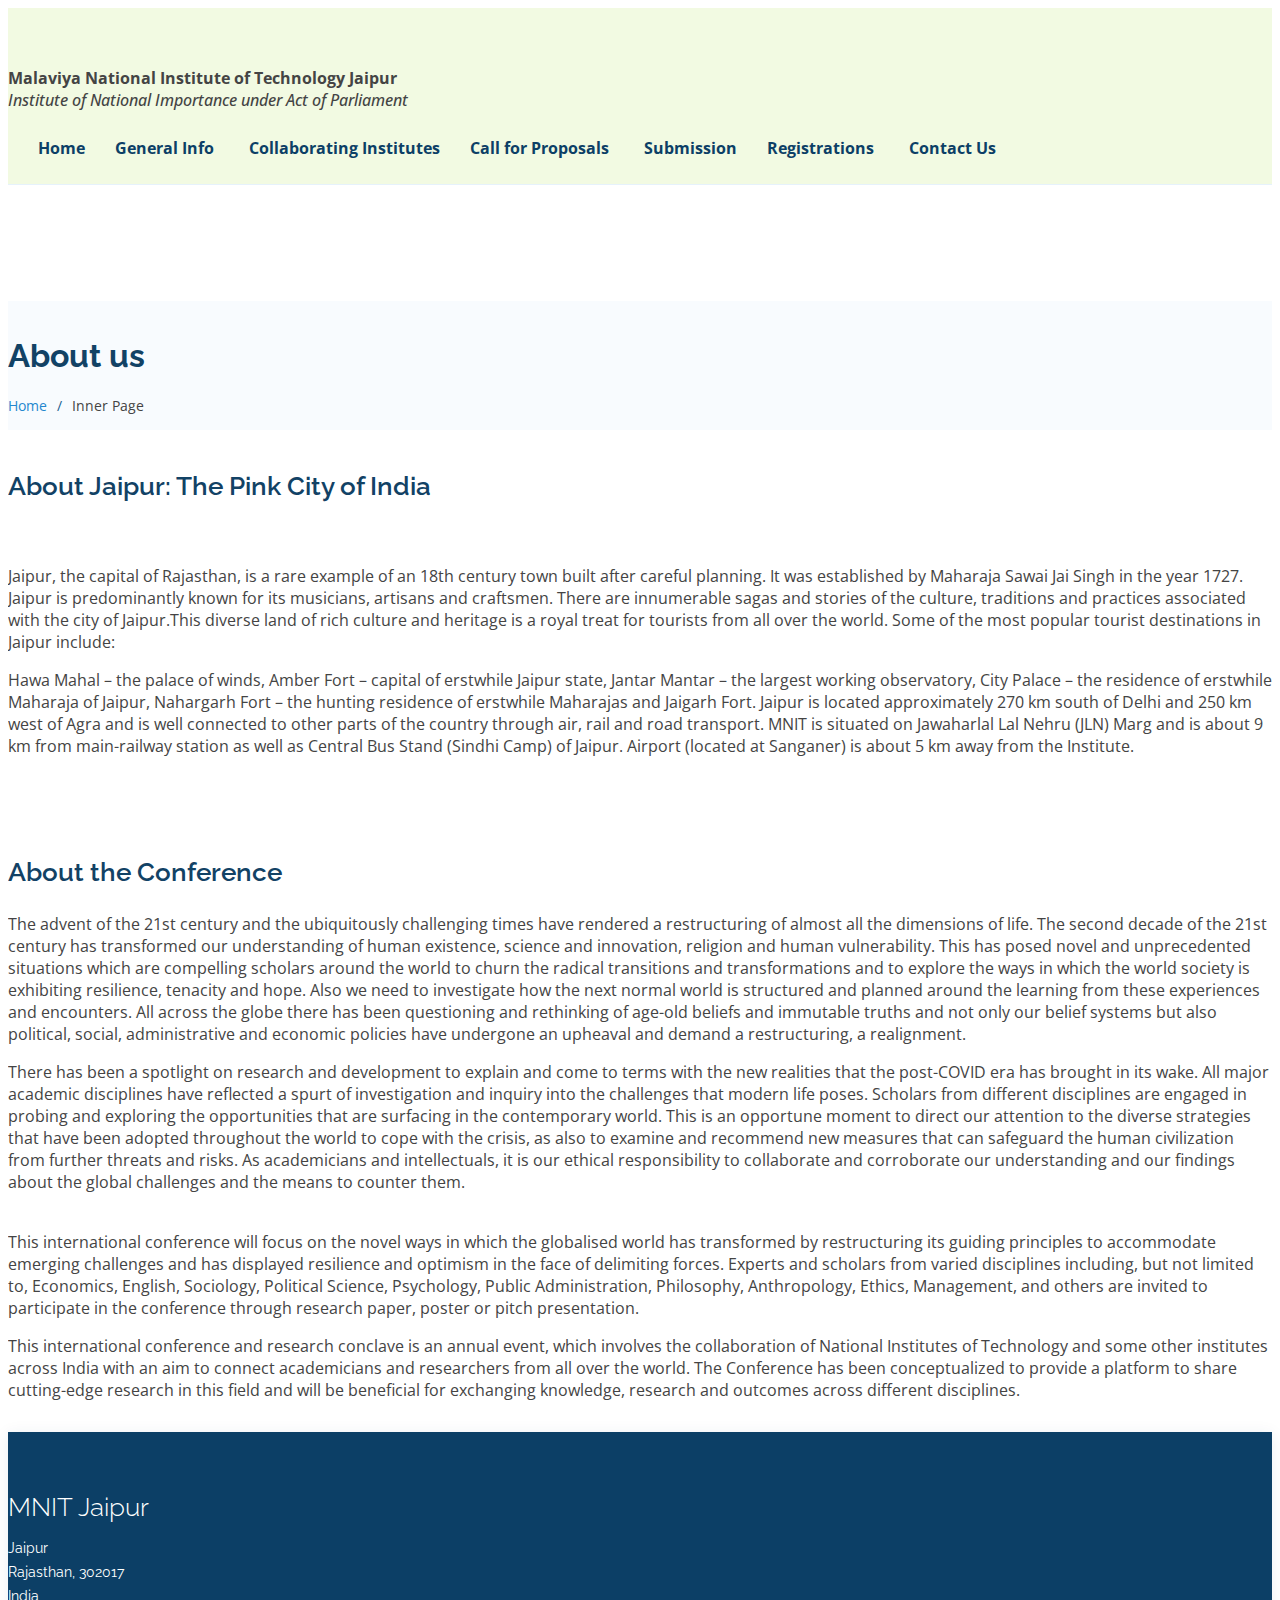
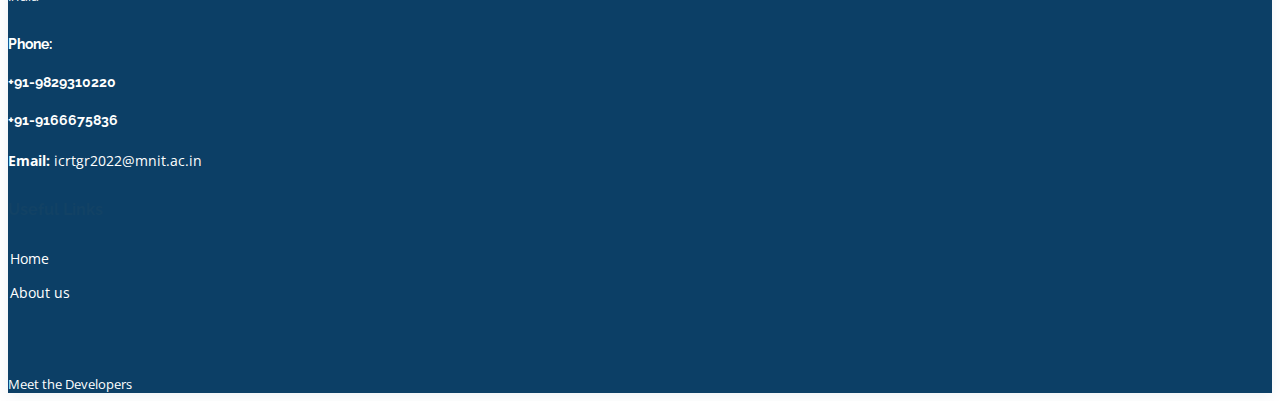
==== about.html @ 7d573406 "Update about.html" ====
<!DOCTYPE html>
<html lang="en">

<head>
  <meta charset="utf-8">
  <meta content="width=device-width, initial-scale=1.0" name="viewport">

  <title>Icrtgr - About Us</title>
  <meta content="" name="description">
  <meta content="" name="keywords">

  <!-- Favicons -->
  <link href="assets/img/favicon.png" rel="icon">
  <link href="assets/img/apple-touch-icon.png" rel="apple-touch-icon">

  <!-- Google Fonts -->
  <link
    href="https://fonts.googleapis.com/css?family=Open+Sans:300,300i,400,400i,600,600i,700,700i|Raleway:300,300i,400,400i,500,500i,600,600i,700,700i|Poppins:300,300i,400,400i,500,500i,600,600i,700,700i"
    rel="stylesheet">

  <!-- Vendor CSS Files -->
  <link href="assets/vendor/aos/aos.css" rel="stylesheet">
  <link href="assets/vendor/bootstrap/css/bootstrap.min.css" rel="stylesheet">
  <link href="assets/vendor/bootstrap-icons/bootstrap-icons.css" rel="stylesheet">
  <link href="assets/vendor/boxicons/css/boxicons.min.css" rel="stylesheet">
  <link href="assets/vendor/glightbox/css/glightbox.min.css" rel="stylesheet">
  <link href="assets/vendor/remixicon/remixicon.css" rel="stylesheet">
  <link href="assets/vendor/swiper/swiper-bundle.min.css" rel="stylesheet">

  <!-- Template Main CSS File -->
  <link href="assets/css/style.css" rel="stylesheet">

  <!-- =======================================================
  * Template Name: OnePage - v4.1.0
  * Template URL: https://bootstrapmade.com/onepage-multipurpose-bootstrap-template/
  * Author: BootstrapMade.com
  * License: https://bootstrapmade.com/license/
  ======================================================== -->
</head>

<body>

  <!-- ======= Header ======= -->
  <header id="header" id="mainNavbar" class="fixed-top">
    <div class="container-fluid d-flex align-items-center justify-content-between">

      <div class="d-flex flex-row justify-content-evenly align-items-center mnit-nav">
        <a href="index.html" class="logo p1"><img src="assets/img/mnit_logo.png" alt="" class="img-fluid" height="90px">
        </a>
        <p class="lead p-0 mx-3 my-auto "><b>Malaviya National Institute of Technology Jaipur</b>
          <br>
          <span class="d-none d-md-block "><i> Institute of National Importance under Act of Parliament</i> </span>
        </p>
      </div>


      <nav id="navbar" class="navbar">
        <ul>
          <li><a class="nav-link scrollto" href="index.html"><b>Home</b></a></li>

          <li class="dropdown"><a href="#"><span><b>General Info</b></span> <i class="bi bi-chevron-down"></i></a>
            <ul>
              <li><a class="nav-link scrollto" href="#about-conf">About ICRTGR 2022</a></li>
              <li><a class="nav-link scrollto" href="index.html#about-video">About the Institution</a></li>
              <li><a class="nav-link scrollto" href="index.html#important_dates">Important Dates</a></li>
              <li><a class="nav-link scrollto" href="index.html#public-opp">Publication Opportunity</a></li>
              <!-- <li><a class="nav-link scrollto" href="#">Publication Opportunity</a></li> -->
              <li><a class="nav-link scrollto" href="index.html#team">Organizing Committee</a></li>
              <!-- <li><a class="nav-link scrollto" href="#team">Scientific Committees</a></li> -->
              <!-- <li><a class="nav-link scrollto" href="#">Code of Conduct</a></li> -->
            </ul>
          </li>

          <li><a class="nav-link scrollto" href="index.html#collaborating"><b>Collaborating Institutes</b></a></li>
          <li class="dropdown"><a href="#"><span><b>Call for Proposals</b></span> <i class="bi bi-chevron-down"></i></a>
            <ul>
              <!-- <li><a class="nav-link scrollto" href="#about">Conference Themes</a></li> -->
              <li><a class="nav-link scrollto" href="index.html#cta">Call for Proposals</a></li>
              <li><a class="nav-link scrollto" href="index.html#abstract-sub">Abstract submission Guidelines</a></li>
              <li><a class="nav-link scrollto" download="abstract"
                  href="assets/format_for_abstract_ICRTGR_2022.docx">Abstract
                  Format</a></li>

              <!-- <li><a class="nav-link scrollto" href="#">Full Paper Format</a></li>
              <li><a class="nav-link scrollto" href="#">Poster Format</a></li>
              <li><a class="nav-link scrollto" href="#">Abstract Review Process</a></li>
              <li><a class="nav-link scrollto" href="#">Modes of presentation</a></li> -->
            </ul>
          </li>

          <li><a class="nav-link scrollto" href="https://easychair.org/conferences/?conf=icrtgr2022"
              target="_blank"><b>Submission</b></a></li>
          <!-- <li class="dropdown"><a href="#"><span><b>Program </b></span> <i class="bi bi-chevron-down"></i></a>
            <ul>
              <li><a class="nav-link scrollto" href="#services">Program Overview</a></li>
              <li><a class="nav-link scrollto" href="#schedules">Schedule & Proceedings</a></li>
            </ul>
          </li> -->

          <!-- <li><a class="nav-link scrollto" href="#"><b>Submission</b></a></li> -->

          <li class="dropdown"><a href="#"><span><b>Registrations </b></span> <i class="bi bi-chevron-down"></i></a>
            <ul>

              <li><a class="nav-link scrollto" href="index.html#pricing">Registration Fee</a></li>
              <li><a class="nav-link scrollto" href="index.html#payment-info">Payment Info</a></li>
              <li><a class="nav-link scrollto"
                  href="https://docs.google.com/forms/d/1k1C45vfsgEXinxnmiHN997o6n-bikfOmdHT0Z4qjjTI/edit?ts=607fd9fb&gxids=7628"
                  target="_blank">Register Now</a></li>
              <!-- <li><a class="nav-link scrollto" href="#">Online Registrations</a></li>
              <li><a class="nav-link scrollto" href="#">Payment Info</a></li>
              <li><a class="nav-link scrollto" href="#">Payment Info</a></li> -->
            </ul>
          </li>
          <li><a class="nav-link scrollto" href="index.html#contact"><b>Contact Us</b></a></li>
        </ul>
        <i class="bi bi-list mobile-nav-toggle"></i>
      </nav><!-- .navbar -->

    </div>
  </header><!-- End Header -->

  <main id="main">

    <!-- ======= Breadcrumbs ======= -->
    <br>
    <br>
    <section class="breadcrumbs">
      <div class="container">

        <div class="d-flex justify-content-between align-items-center">
          <h1 class="new_color">About us</h1>
          <ol>
            <li><a href="index.html">Home</a></li>
            <li>Inner Page</li>
          </ol>
        </div>

      </div>
    </section><!-- End Breadcrumbs -->

    <section id="about" class="about">
      <div class="container" data-aos="fade-up">



        <div class="row content">
          <div class="col-lg-6">
            <h3 class="new_color">About Jaipur: The Pink City of India</h3>
            <br>
            <p>
              Jaipur, the capital of Rajasthan, is a rare example of an 18th century town built after careful planning.
              It was established by Maharaja Sawai Jai Singh in the year 1727. Jaipur is predominantly known for its
              musicians, artisans and craftsmen. There are innumerable sagas and stories of the culture, traditions and
              practices associated with the city of Jaipur.This diverse land of rich culture and heritage is a royal
              treat for tourists from all over the world. Some
              of the most popular tourist destinations in Jaipur include:
            </p>
            <!-- <ul>
              <li><i class="ri-check-double-line"></i> Ullamco laboris nisi ut aliquip ex ea commodo consequat</li>
              <li><i class="ri-check-double-line"></i> Duis aute irure dolor in reprehenderit in voluptate velit</li>
              <li><i class="ri-check-double-line"></i> Ullamco laboris nisi ut aliquip ex ea commodo consequat</li>
            </ul> -->
          </div>
          <div class="col-lg-6 pt-4 pt-lg-0">
            <p>
              Hawa Mahal – the palace of winds, Amber Fort –
              capital of erstwhile Jaipur state, Jantar Mantar – the largest working observatory, City Palace – the
              residence of erstwhile Maharaja of Jaipur, Nahargarh Fort – the hunting residence of erstwhile Maharajas
              and Jaigarh Fort. Jaipur is located approximately 270 km south of Delhi and 250 km west of Agra and is
              well connected to other parts of the country through air, rail and road transport. MNIT is situated on
              Jawaharlal Lal Nehru (JLN) Marg and is about 9 km from main-railway station as well as Central Bus Stand
              (Sindhi Camp) of Jaipur. Airport (located at Sanganer) is about 5 km away from the Institute.


            </p>

          </div>
        </div>

      </div>
    </section><!-- End About Section -->
    <br>
    <br>

    <section id="about-conf" class="about">
      <div class="container" data-aos="fade-up">



        <div class="row content">
          <div class="col-lg-6">
            <h3 class="new_color">About the Conference</h3>
            <p>
              The advent of the 21st century and the ubiquitously challenging times have rendered a restructuring of
              almost all the dimensions of life. The second decade of the 21st century has transformed our understanding
              of human existence, science and innovation, religion and human vulnerability. This has posed novel and
              unprecedented situations which are compelling scholars around the world to churn the radical transitions
              and transformations and to explore the ways in which the world society is exhibiting resilience, tenacity
              and hope. Also we need to investigate how the next normal world is structured and planned around the
              learning from these experiences and encounters. All across the globe there has been questioning and
              rethinking of age-old beliefs and immutable truths and not only our belief systems but also political,
              social, administrative and economic policies have undergone an upheaval and demand a restructuring, a
              realignment.
            </p>
            <p>
              There has been a spotlight on research and development to explain and come to terms with the new realities
              that the post-COVID era has brought in its wake. All major academic disciplines have reflected a spurt of
              investigation and inquiry into the challenges that modern life poses. Scholars from different disciplines
              are engaged in probing and exploring the opportunities that are surfacing in the contemporary world. This
              is an opportune moment to direct our attention to the diverse strategies that have been adopted throughout
              the world to cope with the crisis, as also to examine and recommend new measures that can safeguard the
              human civilization from further threats and risks. As academicians and intellectuals, it is our ethical
              responsibility to collaborate and corroborate our understanding and our findings about the global
              challenges and the means to counter them.
            </p>
            <!-- <ul>
              <li><i class="ri-check-double-line"></i> Ullamco laboris nisi ut aliquip ex ea commodo consequat</li>
              <li><i class="ri-check-double-line"></i> Duis aute irure dolor in reprehenderit in voluptate velit</li>
              <li><i class="ri-check-double-line"></i> Ullamco laboris nisi ut aliquip ex ea commodo consequat</li>
            </ul> -->
          </div>
          <div class="col-lg-6 pt-4 pt-lg-0">
            <br>

            <p>
              This international conference will focus on the novel ways in which the globalised world has transformed
              by restructuring its guiding principles to accommodate emerging challenges and has displayed resilience
              and optimism in the face of delimiting forces. Experts and scholars from varied disciplines including, but
              not limited to, Economics, English, Sociology, Political Science, Psychology, Public Administration,
              Philosophy, Anthropology, Ethics, Management, and others are invited to participate in the conference
              through research paper, poster or pitch presentation.


            </p>
            <p>

              This international conference and research conclave is an annual event, which involves the collaboration
              of National Institutes of Technology and some other institutes across India with an aim to connect
              academicians and researchers from all over the world. The Conference has been conceptualized to provide a
              platform to share cutting-edge research in this field and will be beneficial for exchanging knowledge,
              research and outcomes across different disciplines.

            </p>
            <div class="row">

            <div class="col-lg-6 video-box align-self-baseline" data-aos="fade-right" data-aos-delay="100">
<!--             <img src="assets/img/prabha_bhawan.JPG" class="img-fluid" alt=""> -->
            <a href="https://youtu.be/AIr5WEriAc0" class="glightbox play-btn mb-4" data-vbtype="video"
              data-autoplay="true"></a>
          </div>
          </div>
        </div>

      </div>
    </section><!-- End About Section -->



  </main><!-- End #main -->


  <!-- ======= Footer ======= -->
  <footer id="footer" style="background-color: #0c3f66;">
    <!-- <footer id="footer"> -->


    <div class="footer-top" style="background-color: #0c3f66;">
      <div class="container" style="background-color: #0c3f66;">
        <div class="row">

          <div class="col-lg-3 col-md-6 footer-contact">
            <h3 style="color: white;">MNIT Jaipur</h3>
            <p style="color: white;">
              Jaipur <br>
              Rajasthan, 302017<br>
              India <br><br>
              <strong style="color: white;"> Phone:</strong>
            <p style="font-weight: bold; margin: left 10px;color:white;font-weight:bold">+91-9829310220</p>
            <p style="font-weight: bold; margin: left 10px;color:white;font-weight:bold">+91-9166675836</p>
            <br>
            <strong style="color: white;">Email: </strong><span style="color: white;">icrtgr2022@mnit.ac.in</span> <br>
            </p>
          </div>

          <div class="col-lg-2 col-md-6 footer-links">
            <h4>Useful Links</h4>
            <ul>

              <li><i class="bx bx-chevron-right"></i> <a href="#" style="color: white;">Home</a></li>
              <li><i class="bx bx-chevron-right"></i> <a href="#about" style="color: white;">About us</a></li>

              <!-- <li><i class="bx bx-chevron-right"></i> <a href="index.html">Home</a></li>
              <li><i class="bx bx-chevron-right"></i> <a href="index.html#about-video">About us</a></li> -->
              <!-- <li><i class="bx bx-chevron-right"></i> <a href="#">Services</a></li>
              <li><i class="bx bx-chevron-right"></i> <a href="#">Terms of service</a></li>
              <li><i class="bx bx-chevron-right"></i> <a href="#">Privacy policy</a></li> -->

            </ul>
          </div>

          <!--           <div class="col-lg-3 col-md-6 footer-links">
            <h4>Our Services</h4>
            <ul>
              <li><i class="bx bx-chevron-right"></i> <a href="#">Web Design</a></li>
              <li><i class="bx bx-chevron-right"></i> <a href="#">Web Development</a></li>
              <li><i class="bx bx-chevron-right"></i> <a href="#">Product Management</a></li>
              <li><i class="bx bx-chevron-right"></i> <a href="#">Marketing</a></li>
              <li><i class="bx bx-chevron-right"></i> <a href="#">Graphic Design</a></li>
            </ul>
          </div>
 -->


          <!-- </div>  -->

        </div>
      </div>
    </div>

    <div class="container d-md-flex py-4">

      <div class="me-md-auto text-center text-md-start">
        <!-- <div class="copyright">
          &copy; Copyright <strong><span>OnePage</span></strong>. All Rights Reserved
        </div> -->
        <div class="credits">
          <!-- All the links in the footer should remain intact. -->
          <!-- You can delete the links only if you purchased the pro version. -->
          <!-- Licensing information: https://bootstrapmade.com/license/ -->
          <!-- Purchase the pro version with working PHP/AJAX contact form: https://bootstrapmade.com/onepage-multipurpose-bootstrap-template/ -->
          <a href="http://codewithshaurya.me/developers/" style="color: white;">Meet the Developers</a>
        </div>
      </div>
      <!-- <div class="social-links text-center text-md-right pt-3 pt-md-0">
        <a href="#" class="twitter"><i class="bx bxl-twitter"></i></a>
        <a href="#" class="facebook"><i class="bx bxl-facebook"></i></a>
        <a href="#" class="instagram"><i class="bx bxl-instagram"></i></a>
        <a href="#" class="google-plus"><i class="bx bxl-skype"></i></a>
        <a href="#" class="linkedin"><i class="bx bxl-linkedin"></i></a>
      </div> -->
    </div>
  </footer><!-- End Footer -->


  <div id="preloader"></div>
  <a href="#" class="back-to-top d-flex align-items-center justify-content-center"><i
      class="bi bi-arrow-up-short"></i></a>

  <!-- Vendor JS Files -->
  <script src="assets/vendor/aos/aos.js"></script>
  <script src="assets/vendor/bootstrap/js/bootstrap.bundle.min.js"></script>
  <script src="assets/vendor/glightbox/js/glightbox.min.js"></script>
  <script src="assets/vendor/isotope-layout/isotope.pkgd.min.js"></script>
  <script src="assets/vendor/php-email-form/validate.js"></script>
  <script src="assets/vendor/purecounter/purecounter.js"></script>
  <script src="assets/vendor/swiper/swiper-bundle.min.js"></script>

  <!-- Template Main JS File -->
  <script src="assets/js/main.js"></script>

</body>

</html>
---- assets/css/style.css ----
/**
* Template Name: OnePage - v4.1.0
* Template URL: https://bootstrapmade.com/onepage-multipurpose-bootstrap-template/
* Author: BootstrapMade.com
* License: https://bootstrapmade.com/license/
*/

/*--------------------------------------------------------------
# General
--------------------------------------------------------------*/
body {
  font-family: "Open Sans", sans-serif;
  color: #444444;
}

a {
  color: #2487ce;
  text-decoration: none;
}

a:hover {
  color: #469fdf;
  text-decoration: none;
}

h1,
h2,
h3,
h4,
h5,
h6 {
  font-family: "Raleway", sans-serif;
}
.blue_band {
  background-color: #0c3f66;
  color: white;
  border-radius: 0%;
}
div .bullets {
  text-align: right;
  line-height: 2.1rem;
}
/* MYBUTTON */

.mybutton {
  background: #2487ce;
}
.mybutton {
  background: #0c3f66;

  padding: 8px 20px;
  margin-left: 30px;
  border-radius: 4px;
  color: #fff;
}

.mybutton:hover {
  background: #2d90d6;
}

/* Schedule Area */
#schedule {
  background: #f3f4f3;
}

#schedule-tab {
  position: relative;
}

.schedule .schedule-tab-title {
  margin-bottom: 35px;
}

.schedule .schedule-tab-title .nav-tabs {
  background: #ffffff;
}

.schedule .schedule-tab-title .nav-tabs .nav-link {
  border-radius: 0px;
  position: relative;
  cursor: pointer;
  height: 90px;
  width: 255px;
  border-bottom: 1px solid #e5e5e5;
  transition: all 500ms ease;
  padding: 20px 20px;
}

.schedule .schedule-tab-title .nav-tabs .nav-item.show .nav-link,
.schedule .schedule-tab-title .nav-tabs .nav-link.active,
.schedule .schedule-tab-title .nav-tabs .nav-item .nav-link:hover {
  background: #2487ce;
  border: 1px solid #2487ce;
  transition: all 0.3s ease-in-out 0s;
  -moz-transition: all 0.3s ease-in-out 0s;
  -webkit-transition: all 0.3s ease-in-out 0s;
  -o-transition: all 0.3s ease-in-out 0s;
}

.schedule .schedule-tab-title .nav-tabs .nav-item.show .nav-link h4,
.schedule .schedule-tab-title .nav-tabs .nav-link.active h4,
.schedule .schedule-tab-title .nav-tabs .nav-item .nav-link:hover h4 {
  color: #fff;
}

.schedule .schedule-tab-title .nav-tabs .nav-item.show .nav-link h5,
.schedule .schedule-tab-title .nav-tabs .nav-link.active h5,
.schedule .schedule-tab-title .nav-tabs .nav-item .nav-link:hover h5 {
  color: #fff;
}

.schedule .schedule-tab-title .item-text h4 {
  font-size: 15px;
  color: #2f323c;
  line-height: 22px;
  font-weight: 400;
  text-transform: uppercase;
}

.schedule .schedule-tab-title .item-text h5 {
  font-size: 14px;
  color: #848484;
  line-height: 16px;
  font-weight: 400;
  text-transform: capitalize;
}

.schedule .schedule-tab-content .tab-content {
  box-shadow: 1px 3px 15px rgba(0, 0, 0, 0.1);
}

.schedule .schedule-tab-content .card {
  border: none;
}

.schedule .show .card-body {
  background: #f3f4f3;
}

.schedule .card-header {
  border: none;
  cursor: pointer;
  background: #fff;
  border-bottom: 1px solid #ddd;
}

.schedule .card-header .images-box {
  width: 70px;
  height: 70px;
  float: left;
  margin-right: 20px;
}

.schedule .card-header .images-box img {
  border-radius: 50%;
}

.schedule .card-header .time {
  color: #777777;
  font-size: 13px;
  margin-bottom: 5px;
}

.schedule .card-header h4 {
  font-weight: 700;
  font-size: 18px;
  color: #212121;
  margin-bottom: 8px;
}

.schedule .card-header .name {
  position: relative;
  font-size: 14px;
  color: #777777;
  font-weight: 500;
  display: inline-block;
  margin-bottom: 5px;
}

.schedule .card-body {
  padding: 15px 70px 15px 110px;
  background: #fff;
  border-bottom: 1px solid #ddd;
}

.schedule .card-body .location {
  font-size: 13px;
  color: #777777;
}

.schedule .card-body .location span {
  color: #2487ce;
  margin-right: 5px;
}

.accordion .card {
  border-radius: 0px;
  margin-bottom: -2px;
}

.accordion .header-title {
  position: relative;
}

.accordion .header-title:after {
  font-family: "LineIcons";
  content: "\e93a";
  position: absolute;
  right: 10px;
  color: #999;
  top: 50%;
  line-height: 1;
  padding: 0px 5px;
  margin-top: -7px;
}

.accordion .collapsed:after {
  content: "\e940";
}

.accordion .card-header {
  background: transparent;
  cursor: pointer;
  padding: 0;
}

.accordion .card-header i {
  color: #2487ce;
  width: 40px;
  height: 40px;
  display: inline-block;
  line-height: 40px;
  text-align: center;
  margin-right: 10px;
  border-right: 1px solid #ddd;
}

.accordion .card-body {
  padding-left: 56px;
}

/* important dates */

#datess {
  margin: 35px 5px;
}
.bara_bg {
  text-decoration: wavy;
}
#dateh {
  margin: 10px;
}
#datep {
  line-height: 2;
  text-align: center;
  /* color: #3e9bdd; */
  /* font-weight:300; */
}
/*--------------------------------------------------------------
# Back to top button
--------------------------------------------------------------*/
.back-to-top {
  position: fixed;
  visibility: hidden;
  opacity: 0;
  right: 15px;
  bottom: 15px;
  z-index: 996;
  background: #0c3f66;
  width: 40px;
  height: 40px;
  border-radius: 4px;
  transition: all 0.4s;
}

.back-to-top i {
  font-size: 28px;
  color: #fff;
  line-height: 0;
}

.back-to-top:hover {
  background: #3e9bdd;
  color: #fff;
}

.back-to-top.active {
  visibility: visible;
  opacity: 1;
}

/*--------------------------------------------------------------
# Preloader
--------------------------------------------------------------*/
#preloader {
  position: fixed;
  top: 0;
  left: 0;
  right: 0;
  bottom: 0;
  z-index: 9999;
  overflow: hidden;
  background: #fff;
}

#preloader:before {
  content: "";
  position: fixed;
  top: calc(50% - 30px);
  left: calc(50% - 30px);
  border: 6px solid #2487ce;
  border-top-color: #fff;
  border-bottom-color: #fff;
  border-radius: 50%;
  width: 60px;
  height: 60px;
  -webkit-animation: animate-preloader 1s linear infinite;
  animation: animate-preloader 1s linear infinite;
}

@-webkit-keyframes animate-preloader {
  0% {
    transform: rotate(0deg);
  }
  100% {
    transform: rotate(360deg);
  }
}

@keyframes animate-preloader {
  0% {
    transform: rotate(0deg);
  }
  100% {
    transform: rotate(360deg);
  }
}

/*--------------------------------------------------------------
# Disable aos animation delay on mobile devices
--------------------------------------------------------------*/
@media screen and (max-width: 768px) {
  [data-aos-delay] {
    transition-delay: 0 !important;
  }
}

/*--------------------------------------------------------------
# Header
--------------------------------------------------------------*/
#header {
  transition: all 0.5s;
  background: #f2fae2;
  z-index: 997;
  padding: 15px 0;
  border-bottom: 1px solid #e6f2fb;
}

#header.header-scrolled {
  border-color: #fff;
  background-color: white;
  box-shadow: 0px 2px 15px rgba(18, 66, 101, 0.08);
  border-bottom: 3px solid #0c3f66;
}

#header .logo {
  font-size: 28px;
  margin: 0;
  padding: 0;
  line-height: 1;
  font-weight: 300;
  letter-spacing: 0.5px;
  font-family: "Poppins", sans-serif;
}

#header .logo a {
  color: #16507b;
}

#header .logo img {
  max-height: 60px;
}

@media (max-width: 992px) {
  #header .logo {
    font-size: 28px;
  }
}

/*--------------------------------------------------------------
# Navigation Menu
--------------------------------------------------------------*/
/**
* Desktop Navigation 
*/
.navbar {
  padding: 0;
}

.navbar ul {
  margin: 0;
  padding: 0;
  display: flex;
  list-style: none;
  align-items: center;
}

.navbar li {
  position: relative;
}

.navbar a {
  display: flex;
  align-items: center;
  justify-content: space-between;
  padding: 10px 0 10px 30px;
  font-size: 14px;
  color: #16507b;
  white-space: nowrap;
  transition: 0.3s;
}

.navbar a i {
  font-size: 12px;
  line-height: 0;
  margin-left: 5px;
}

.navbar a:hover,
.navbar .active,
.navbar li:hover > a {
  color: #2487ce;
}

.navbar .getstarted {
  background: #0c3f66;
  padding: 8px 20px;
  margin-left: 30px;
  border-radius: 4px;
  color: #fff;
}

.navbar .getstarted:hover {
  color: #fff;
  background: #3194db;
}

.navbar .dropdown ul {
  display: block;
  position: absolute;
  left: 14px;
  top: calc(100% + 30px);
  margin: 0;
  padding: 10px 0;
  z-index: 99;
  opacity: 0;
  visibility: hidden;
  background: #fff;
  box-shadow: 0px 0px 30px rgba(127, 137, 161, 0.25);
  transition: 0.3s;
  border-radius: 4px;
}

.navbar .dropdown ul li {
  min-width: 200px;
}

.navbar .dropdown ul a {
  padding: 10px 20px;
  text-transform: none;
}

.navbar .dropdown ul a i {
  font-size: 12px;
}

.navbar .dropdown ul a:hover,
.navbar .dropdown ul .active:hover,
.navbar .dropdown ul li:hover > a {
  color: #2487ce;
}

.navbar .dropdown:hover > ul {
  opacity: 1;
  top: 100%;
  visibility: visible;
}

.navbar .dropdown .dropdown ul {
  top: 0;
  left: calc(100% - 30px);
  visibility: hidden;
}

.navbar .dropdown .dropdown:hover > ul {
  opacity: 1;
  top: 0;
  left: 100%;
  visibility: visible;
}

@media (max-width: 1366px) {
  .navbar .dropdown .dropdown ul {
    left: -90%;
  }
  .navbar .dropdown .dropdown:hover > ul {
    left: -100%;
  }
}

/**
* Mobile Navigation 
*/
.mobile-nav-toggle {
  color: #124265;
  font-size: 28px;
  cursor: pointer;
  display: none;
  line-height: 0;
  transition: 0.5s;
}

.mobile-nav-toggle.bi-x {
  color: #fff;
}

@media (max-width: 991px) {
  .mobile-nav-toggle {
    display: block;
  }
  .navbar ul {
    display: none;
  }
}

.navbar-mobile {
  position: fixed;
  overflow: hidden;
  top: 0;
  right: 0;
  left: 0;
  bottom: 0;
  background: rgba(10, 38, 58, 0.9);
  transition: 0.3s;
  z-index: 999;
}

.navbar-mobile .mobile-nav-toggle {
  position: absolute;
  top: 15px;
  right: 15px;
}

.navbar-mobile ul {
  display: block;
  position: absolute;
  top: 55px;
  right: 15px;
  bottom: 15px;
  left: 15px;
  padding: 10px 0;
  background-color: #fff;
  overflow-y: auto;
  transition: 0.3s;
}

.navbar-mobile a {
  padding: 10px 20px;
  font-size: 15px;
  color: #124265;
}

.navbar-mobile a:hover,
.navbar-mobile .active,
.navbar-mobile li:hover > a {
  color: #2487ce;
}

.navbar-mobile .getstarted {
  margin: 15px;
}

.navbar-mobile .dropdown ul {
  position: static;
  display: none;
  margin: 10px 20px;
  padding: 10px 0;
  z-index: 99;
  opacity: 1;
  visibility: visible;
  background: #fff;
  box-shadow: 0px 0px 30px rgba(127, 137, 161, 0.25);
}

.navbar-mobile .dropdown ul li {
  min-width: 200px;
}

.navbar-mobile .dropdown ul a {
  padding: 10px 20px;
}

.navbar-mobile .dropdown ul a i {
  font-size: 12px;
}

.navbar-mobile .dropdown ul a:hover,
.navbar-mobile .dropdown ul .active:hover,
.navbar-mobile .dropdown ul li:hover > a {
  color: #2487ce;
}

.navbar-mobile .dropdown > .dropdown-active {
  display: block;
}

/*--------------------------------------------------------------
# Hero Section
--------------------------------------------------------------*/
#cfa {
  width: 100%;
  height: 100vh;
  position: relative;
  background: url("../img/hero-bg.jpg") top center;
  background-size: cover;
  position: relative;
}
/* #cfa:before {
  content: "";
  background: rgba(255, 255, 255, 0);
  position: absolute;
  bottom: 0;
  top: 0;
  left: 0;
  right: 0;
} */

#hero {
  width: 100%;
  height: 100vh;
  position: relative;
  background: url("../img/hero-bg.png") top center;
  background-size: cover;
  position: relative;
}

/* #hero:before {
  content: "";
  background: rgba(255, 255, 255, 0.8);
  position: absolute;
  bottom: 0;
  top: 0;
  left: 0;
  right: 0;
} */
#hero .container .pad {
  padding-top: 1%;
}
#hero .container {
  padding-top: 1%;
}

.new_color {
  color: #124265;
}

.nit {
  display: inline;
}
/* .main_logo
{
  display: inline;

}
.main_icrtgr
{
  text-align: left;
  display: inline;
} */

#hero h1 {
  text-align: center;
  margin: 0;
  font-size: 56px;
  font-weight: 700;
  line-height: 72px;
  color: #124265;
  font-family: "Poppins", sans-serif;

  background-color: rgba(255, 255, 255, 0.671);
}

#hero h2 {
  color: #5e5e5e;
  margin: 10px 0 0 0;
  font-size: 22px;
}

#hero .btn-get-started {
  font-family: "Poppins", sans-serif;
  font-weight: 500;
  font-size: 14px;
  letter-spacing: 0.5px;
  display: inline-block;
  padding: 14px 50px;
  border-radius: 5px;
  transition: 0.5s;
  margin-top: 30px;
  color: #fff;
  background: #0c3f66;
}

#hero .btn-get-started:hover {
  background: #3194db;
}

#hero .icon-boxes {
  margin-top: 40px;
}

#hero .icon-box {
  padding: 5px 3px;
  position: relative;
  overflow: hidden;
  background: #fff;
  box-shadow: 0 0 29px 0 rgba(18, 66, 101, 0.08);
  transition: all 0.3s ease-in-out;
  border-radius: 56px;
  z-index: 1;
}

#hero .icon-box .title {
  font-weight: 700;
  margin-bottom: 15px;
  font-size: 18px;
}

#hero .icon-box .title a {
  color: #124265;
  transition: 0.3s;
}

#hero .icon-box .description {
  font-size: 15px;
  line-height: 28px;
  margin-bottom: 0;
}

#hero .icon-box .icon {
  margin-bottom: 20px;
  padding-top: 10px;
  display: inline-block;
  transition: all 0.3s ease-in-out;
  font-size: 36px;
  line-height: 1;
  color: #2487ce;
}

#hero .icon-box:hover {
  transform: scale(1.08);
}

#hero .icon-box:hover .title a {
  color: #2487ce;
}

@media (min-width: 1024px) {
  #hero {
    background-attachment: fixed;
  }
}

@media (max-height: 800px) {
  #hero {
    height: auto;
  }
}

@media (max-width: 992px) {
  #hero {
    height: auto;
  }
  #hero h1 {
    font-size: 28px;
    line-height: 36px;
  }
  #hero h2 {
    font-size: 18px;
    line-height: 24px;
  }
}

/*--------------------------------------------------------------
# Sections General
--------------------------------------------------------------*/
#hero {
  padding-top: 80px;
}
section {
  padding: 15px 0;
  overflow: hidden;
}

.section-bg {
  background-color: #f8fbfe;
}

.section-title {
  text-align: center;
  padding-bottom: 30px;
}

.section-title h2 {
  font-size: 32px;
  font-weight: bold;
  text-transform: uppercase;
  margin-bottom: 20px;
  padding-bottom: 0;
  color: #124265;
}

.section-title p {
  margin-bottom: 0;
  font-size: 14px;
  color: #919191;
}

/*--------------------------------------------------------------
# About
--------------------------------------------------------------*/
.action {
  font-weight: 400;
  font-size: 14px;
  color: #ffffff;
  font-family: "Raleway", sans-serif;
  text-align: left;
}

.about .content h3 {
  font-weight: 600;
  font-size: 26px;
}

.about .content ul {
  list-style: none;
  padding: 0;
}

.about .content ul li {
  padding-left: 28px;
  position: relative;
}

.about .content ul li + li {
  margin-top: 10px;
}

.about .content ul i {
  position: absolute;
  left: 0;
  top: 2px;
  font-size: 20px;
  color: #2487ce;
  line-height: 1;
}

.about .content p:last-child {
  margin-bottom: 0;
}

.about .content .btn-learn-more {
  font-family: "Raleway", sans-serif;
  font-weight: 600;
  font-size: 14px;
  letter-spacing: 1px;
  display: inline-block;
  padding: 12px 32px;
  border-radius: 5px;
  transition: 0.3s;
  line-height: 1;
  color: #0c3f66;
  -webkit-animation-delay: 0.8s;
  animation-delay: 0.8s;
  margin-top: 6px;
  border: 2px solid #0c3f66;
}

.about .content .btn-learn-more:hover {
  background: #0c3f66;
  color: #fff;
  text-decoration: none;
}

/*--------------------------------------------------------------
# Counts
--------------------------------------------------------------*/
.counts {
  padding: 60px 0;
}

.counts .count-box {
  width: 100%;
  text-align: center;
}

.counts .count-box span {
  font-size: 48px;
  line-height: 48px;
  display: block;
  font-weight: 700;
  color: #124265;
  margin-left: 80px;
  margin: auto;
}

.counts .count-box p {
  padding: 8px 0 0 0;
  font-family: "Raleway", sans-serif;
  font-weight: 600;
  font-size: 14px;
  color: #1e6ca6;
}

/*--------------------------------------------------------------
# About Video
--------------------------------------------------------------*/
.about-video .content {
  font-size: 15px;
}

.about-video .content h3 {
  font-weight: 700;
  font-size: 24px;
  color: #124265;
}

.about-video .content ul {
  list-style: none;
  padding: 0;
}

.about-video .content ul li {
  padding-bottom: 10px;
  padding-left: 28px;
  position: relative;
}

.about-video .content ul i {
  font-size: 24px;
  color: #2487ce;
  position: absolute;
  left: 0;
  top: -2px;
}

.about-video .content p:last-child {
  margin-bottom: 0;
}

.about-video .play-btn {
  width: 94px;
  height: 94px;
  background: radial-gradient(#2487ce 50%, rgba(36, 135, 206, 0.4) 52%);
  border-radius: 50%;
  display: block;
  position: absolute;
  left: calc(50% - 47px);
  top: calc(50% - 47px);
  overflow: hidden;
}

.about-video .play-btn::after {
  content: "";
  position: absolute;
  left: 50%;
  top: 50%;
  transform: translateX(-40%) translateY(-50%);
  width: 0;
  height: 0;
  border-top: 10px solid transparent;
  border-bottom: 10px solid transparent;
  border-left: 15px solid #fff;
  z-index: 100;
  transition: all 400ms cubic-bezier(0.55, 0.055, 0.675, 0.19);
}

.about-video .play-btn::before {
  content: "";
  position: absolute;
  width: 120px;
  height: 120px;
  -webkit-animation-delay: 0s;
  animation-delay: 0s;
  -webkit-animation: pulsate-btn 2s;
  animation: pulsate-btn 2s;
  -webkit-animation-direction: forwards;
  animation-direction: forwards;
  -webkit-animation-iteration-count: infinite;
  animation-iteration-count: infinite;
  -webkit-animation-timing-function: steps;
  animation-timing-function: steps;
  opacity: 1;
  border-radius: 50%;
  border: 5px solid rgba(36, 135, 206, 0.7);
  top: -15%;
  left: -15%;
  background: rgba(198, 16, 0, 0);
}

.about-video .play-btn:hover::after {
  border-left: 15px solid #2487ce;
  transform: scale(20);
}

.about-video .play-btn:hover::before {
  content: "";
  position: absolute;
  left: 50%;
  top: 50%;
  transform: translateX(-40%) translateY(-50%);
  width: 0;
  height: 0;
  border: none;
  border-top: 10px solid transparent;
  border-bottom: 10px solid transparent;
  border-left: 15px solid #fff;
  z-index: 200;
  -webkit-animation: none;
  animation: none;
  border-radius: 0;
}

@-webkit-keyframes pulsate-btn {
  0% {
    transform: scale(0.6, 0.6);
    opacity: 1;
  }
  100% {
    transform: scale(1, 1);
    opacity: 0;
  }
}

@keyframes pulsate-btn {
  0% {
    transform: scale(0.6, 0.6);
    opacity: 1;
  }
  100% {
    transform: scale(1, 1);
    opacity: 0;
  }
}

/*--------------------------------------------------------------
# Clients
--------------------------------------------------------------*/
.clients {
  padding: 15px 0;
  text-align: center;
}

.nit_logo div img {
  max-width: 100px;
  transition: all 0.4s ease-in-out;
  display: inline-block;
  padding: 7px 0;
}

.nit_logo div img:hover {
  filter: none;
  transform: scale(1.15);
}

.clients img {
  max-width: 9%;
  transition: all 0.4s ease-in-out;
  display: inline-block;
  padding: 15px 0;
  filter: grayscale(100);
}

.clients img:hover {
  filter: none;
  transform: scale(1.15);
}

@media (max-width: 768px) {
  .clients img {
    max-width: 40%;
  }
}

/*--------------------------------------------------------------
# Testimonials
--------------------------------------------------------------*/
.testimonials .testimonial-item {
  box-sizing: content-box;
  text-align: center;
  min-height: 320px;
}

.testimonial-img {
  width: 25%;
}
.testimonials .testimonial-item .testimonial-img {
  width: 90px;
  border-radius: 50%;
  margin: 0 auto;
}

.testimonials .testimonial-item h3 {
  font-size: 18px;
  font-weight: bold;
  margin: 10px 0 5px 0;
  color: #111;
}

.testimonials .testimonial-item h4 {
  font-size: 14px;
  color: #999;
  margin: 0;
}

.testimonials .testimonial-item .quote-icon-left,
.testimonials .testimonial-item .quote-icon-right {
  color: #c9e3f5;
  font-size: 26px;
}

.testimonials .testimonial-item .quote-icon-left {
  display: inline-block;
  left: -5px;
  position: relative;
}

.testimonials .testimonial-item .quote-icon-right {
  display: inline-block;
  right: -5px;
  position: relative;
  top: 10px;
}

.testimonials .testimonial-item p {
  font-style: italic;
  margin: 0 15px 15px 15px;
  padding: 20px;
  background: #f3f9fd;
  position: relative;
  margin-bottom: 35px;
  border-radius: 6px;
}

.testimonials .testimonial-item p::after {
  content: "";
  width: 0;
  height: 0;
  border-top: 20px solid #f3f9fd;
  border-right: 20px solid transparent;
  border-left: 20px solid transparent;
  position: absolute;
  bottom: -20px;
  left: calc(50% - 20px);
}

.testimonials .swiper-pagination {
  margin-top: 20px;
  position: relative;
}

.testimonials .swiper-pagination .swiper-pagination-bullet {
  width: 12px;
  height: 12px;
  background-color: #fff;
  opacity: 1;
  border: 1px solid #2487ce;
}

.testimonials .swiper-pagination .swiper-pagination-bullet-active {
  background-color: #2487ce;
}

/*--------------------------------------------------------------
# Services
--------------------------------------------------------------*/
.services .icon-box {
  text-align: center;
  padding: 70px 20px 80px 20px;
  transition: all ease-in-out 0.3s;
  background: #fff;
  box-shadow: 0px 5px 90px 0px rgba(110, 123, 131, 0.05);
}

.services .icon-box .icon {
  margin: 0 auto;
  width: 100px;
  height: 100px;
  display: flex;
  align-items: center;
  justify-content: center;
  transition: ease-in-out 0.3s;
  position: relative;
}

.services .icon-box .icon i {
  font-size: 36px;
  transition: 0.5s;
  position: relative;
}

.services .icon-box .icon svg {
  position: absolute;
  top: 0;
  left: 0;
}

.services .icon-box .icon svg path {
  transition: 0.5s;
  fill: #f5f5f5;
}

.services .icon-box h4 {
  font-weight: 600;
  margin: 10px 0 15px 0;
  font-size: 22px;
}

.services .icon-box h4 a {
  color: #124265;
  transition: ease-in-out 0.3s;
}

.services .icon-box p {
  line-height: 24px;
  font-size: 14px;
  margin-bottom: 0;
}

.services .icon-box:hover {
  border-color: #fff;
  box-shadow: 0px 0 35px 0 rgba(0, 0, 0, 0.08);
}

.services .iconbox-blue i {
  color: #47aeff;
}

.services .iconbox-blue:hover .icon i {
  color: #fff;
}

.services .iconbox-blue:hover .icon path {
  fill: #47aeff;
}

.services .iconbox-orange i {
  color: #ffa76e;
}

.services .iconbox-orange:hover .icon i {
  color: #fff;
}

.services .iconbox-orange:hover .icon path {
  fill: #ffa76e;
}

.services .iconbox-pink i {
  color: #e80368;
}

.services .iconbox-pink:hover .icon i {
  color: #fff;
}

.services .iconbox-pink:hover .icon path {
  fill: #e80368;
}

.services .iconbox-yellow i {
  color: #ffbb2c;
}

.services .iconbox-yellow:hover .icon i {
  color: #fff;
}

.services .iconbox-yellow:hover .icon path {
  fill: #ffbb2c;
}

.services .iconbox-red i {
  color: #ff5828;
}

.services .iconbox-red:hover .icon i {
  color: #fff;
}

.services .iconbox-red:hover .icon path {
  fill: #ff5828;
}

.services .iconbox-teal i {
  color: #11dbcf;
}

.services .iconbox-teal:hover .icon i {
  color: #fff;
}

.services .iconbox-teal:hover .icon path {
  fill: #11dbcf;
}

/*--------------------------------------------------------------
# Cta
--------------------------------------------------------------*/
.cta {
  background: #0c3f66;
  background-size: cover;
  padding: 10px 0;
}

.cta h3 {
  color: #fff;
  font-size: 28px;
  font-weight: 700;
}

.cta p {
  color: #fff;
}

.cta .cta-btn {
  font-family: "Raleway", sans-serif;
  font-weight: 600;
  font-size: 14px;
  letter-spacing: 1px;
  display: inline-block;
  padding: 10px 35px;
  border-radius: 5px;
  transition: 0.5s;
  margin-top: 10px;
  border: 2px solid #fff;
  color: #fff;
}

.cta .cta-btn:hover {
  background: #fff;
  color: #2487ce;
}

/*--------------------------------------------------------------
# Portfolio
--------------------------------------------------------------*/
.portfolio .portfolio-item {
  margin-bottom: 30px;
}

.portfolio #portfolio-flters {
  padding: 0;
  margin: 0 auto 35px auto;
  list-style: none;
  text-align: center;
  border-radius: 50px;
  padding: 2px 15px;
}

.portfolio #portfolio-flters li {
  cursor: pointer;
  display: inline-block;
  padding: 10px 15px 8px 15px;
  font-size: 14px;
  font-weight: 600;
  line-height: 1;
  text-transform: uppercase;
  color: #444444;
  margin-bottom: 5px;
  transition: all 0.3s ease-in-out;
}

.portfolio #portfolio-flters li:hover,
.portfolio #portfolio-flters li.filter-active {
  color: #2487ce;
}

.portfolio #portfolio-flters li:last-child {
  margin-right: 0;
}

.portfolio .portfolio-wrap {
  transition: 0.3s;
  position: relative;
  overflow: hidden;
  z-index: 1;
}

.portfolio .portfolio-wrap::before {
  content: "";
  background: rgba(36, 135, 206, 0.6);
  position: absolute;
  left: 30px;
  right: 30px;
  top: 30px;
  bottom: 30px;
  transition: all ease-in-out 0.3s;
  z-index: 2;
  opacity: 0;
}

.portfolio .portfolio-wrap .portfolio-info {
  opacity: 0;
  position: absolute;
  top: 0;
  left: 0;
  right: 0;
  bottom: 0;
  text-align: center;
  z-index: 3;
  transition: all ease-in-out 0.3s;
  display: flex;
  flex-direction: column;
  justify-content: center;
  align-items: center;
}

.portfolio .portfolio-wrap .portfolio-info::before {
  display: block;
  content: "";
  width: 48px;
  height: 48px;
  position: absolute;
  top: 35px;
  left: 35px;
  border-top: 3px solid #fff;
  border-left: 3px solid #fff;
  transition: all 0.5s ease 0s;
  z-index: 9994;
}

.portfolio .portfolio-wrap .portfolio-info::after {
  display: block;
  content: "";
  width: 48px;
  height: 48px;
  position: absolute;
  bottom: 35px;
  right: 35px;
  border-bottom: 3px solid #fff;
  border-right: 3px solid #fff;
  transition: all 0.5s ease 0s;
  z-index: 9994;
}

.portfolio .portfolio-wrap .portfolio-info h4 {
  font-size: 20px;
  color: #fff;
  font-weight: 600;
}

.portfolio .portfolio-wrap .portfolio-info p {
  color: #ffffff;
  font-size: 14px;
  text-transform: uppercase;
  padding: 0;
  margin: 0;
}

.portfolio .portfolio-wrap .portfolio-links {
  text-align: center;
  z-index: 4;
}

.portfolio .portfolio-wrap .portfolio-links a {
  color: rgba(255, 255, 255, 0.6);
  margin: 0 2px;
  font-size: 28px;
  display: inline-block;
  transition: 0.3s;
}

.portfolio .portfolio-wrap .portfolio-links a:hover {
  color: #fff;
}

.portfolio .portfolio-wrap:hover::before {
  top: 0;
  left: 0;
  right: 0;
  bottom: 0;
  opacity: 1;
}

.portfolio .portfolio-wrap:hover .portfolio-info {
  opacity: 1;
}

.portfolio .portfolio-wrap:hover .portfolio-info::before {
  top: 15px;
  left: 15px;
}

.portfolio .portfolio-wrap:hover .portfolio-info::after {
  bottom: 15px;
  right: 15px;
}

/*--------------------------------------------------------------
# Portfolio Details
--------------------------------------------------------------*/
.portfolio-details {
  padding-top: 40px;
}

.portfolio-details .portfolio-details-slider img {
  width: 100%;
}

.portfolio-details .portfolio-details-slider .swiper-pagination {
  margin-top: 20px;
  position: relative;
}

.portfolio-details
  .portfolio-details-slider
  .swiper-pagination
  .swiper-pagination-bullet {
  width: 12px;
  height: 12px;
  background-color: #fff;
  opacity: 1;
  border: 1px solid #2487ce;
}

.portfolio-details
  .portfolio-details-slider
  .swiper-pagination
  .swiper-pagination-bullet-active {
  background-color: #2487ce;
}

.portfolio-details .portfolio-info {
  padding: 30px;
  box-shadow: 0px 0 30px rgba(18, 66, 101, 0.08);
}

.portfolio-details .portfolio-info h3 {
  font-size: 22px;
  font-weight: 700;
  margin-bottom: 20px;
  padding-bottom: 20px;
  border-bottom: 1px solid #eee;
}

.portfolio-details .portfolio-info ul {
  list-style: none;
  padding: 0;
  font-size: 15px;
}

.portfolio-details .portfolio-info ul li + li {
  margin-top: 10px;
}

.portfolio-details .portfolio-description {
  padding-top: 30px;
}

.portfolio-details .portfolio-description h2 {
  font-size: 26px;
  font-weight: 700;
  margin-bottom: 20px;
}

.portfolio-details .portfolio-description p {
  padding: 0;
}

/*--------------------------------------------------------------
# Team
--------------------------------------------------------------*/
.team .img-fluid {
  max-width: 150px;
  margin: auto;
}
.team .row .d-flex {
  display: inline i !important;
}

.team .member {
  margin-bottom: 20px;
  overflow: hidden;
  text-align: center;
  border-radius: 4px;
  background: #fff;
  box-shadow: 0px 2px 15px rgba(18, 66, 101, 0.08);
}

.team .member .member-img {
  position: relative;
  overflow: hidden;
}
.team .member .member-img img {
  width: 160px;
  height: auto;
}
.team .member .social {
  position: absolute;
  left: 0;
  bottom: 0;
  right: 0;
  height: 40px;
  opacity: 0;
  transition: ease-in-out 0.3s;
  text-align: center;
  background: rgba(255, 255, 255, 0.85);
  display: inline-flex;
  align-items: center;
  justify-content: center;
}

.team .member .social a {
  transition: color 0.3s;
  color: #124265;
  margin: 0 10px;
  display: inline-block;
}

.team .member .social a:hover {
  color: #2487ce;
}

.team .member .social i {
  font-size: 18px;
  margin: 0 2px;
  line-height: 0;
}

.team .member .member-info {
  padding: 25px 15px;
}

.team .member .member-info h4 {
  font-weight: 700;
  margin-bottom: 5px;
  font-size: 18px;
  color: #124265;
}

.team .member .member-info span {
  display: block;
  font-size: 13px;
  font-weight: 400;
  color: #aaaaaa;
}

.team .member .member-info p {
  font-style: italic;
  font-size: 14px;
  line-height: 26px;
  color: #777777;
}

.team .member:hover .social {
  opacity: 1;
}

/*--------------------------------------------------------------
# Pricing
--------------------------------------------------------------*/
.pricing .box {
  padding: 10px 0px;
  text-align: center;
  border-radius: 8px;
  position: relative;
  overflow: hidden;
  background: #fefefe;
  box-shadow: 0px 5px 90px 0px rgba(110, 123, 131, 0.1);
}

.pricing .box h3 {
  font-weight: 400;
  padding: 0px;
  font-size: 16px;
  text-transform: uppercase;
  font-weight: 600;
  color: #124265;
}

.pricing .box h4 {
  font-size: 42px;
  color: #2487ce;
  font-weight: 500;
  font-family: "Open Sans", sans-serif;
  margin-bottom: 0px;
}

.pricing .box h4 sup {
  font-size: 20px;
  top: -15px;
  left: -3px;
}

.pricing .box h4 span {
  color: #bababa;
  font-size: 16px;
  font-weight: 300;
}

.pricing .box ul {
  padding: 0;
  list-style: none;
  color: #124265;
  text-align: center;
  line-height: 5px;
  font-size: 14px;
}

.pricing .box ul li {
  padding-bottom: 8px;
}

.pricing .box ul .na {
  color: #ccc;
  text-decoration: line-through;
}

.pricing .box .btn-wrap {
  padding: 10px;
  text-align: center;
}

.pricing .box .btn-buy {
  display: inline-block;
  padding: 5px 20px;
  border-radius: 4px;
  color: #2487ce;
  transition: none;
  font-size: 14px;
  font-weight: 400;
  font-family: "Raleway", sans-serif;
  font-weight: 600;
  transition: 0.3s;
  border: 2px solid #2487ce;
}

.pricing .box .btn-buy:hover {
  background: #2487ce;
  color: #fff;
}

.pricing .featured {
  background: #2487ce;
}

.pricing .featured h3,
.pricing .featured h4,
.pricing .featured h4 span,
.pricing .featured ul,
.pricing .featured ul .na {
  color: #fff;
}

.pricing .featured .btn-wrap {
  padding: 10px;
  text-align: center;
}

.pricing .featured .btn-buy {
  color: #fff;
  border: 2px solid #fff;
}

.pricing .featured .btn-buy:hover {
  background: #fff;
  color: #2487ce;
}

/*--------------------------------------------------------------
# Frequently Asked Questions
--------------------------------------------------------------*/
.faq .faq-list {
  padding: 0 100px;
}

.faq .faq-list ul {
  padding: 0;
  list-style: none;
}

.faq .faq-list li + li {
  margin-top: 15px;
}

.faq .faq-list li {
  padding: 20px;
  background: #fff;
  border-radius: 4px;
  position: relative;
}

.faq .faq-list a {
  display: block;
  position: relative;
  font-family: "Poppins", sans-serif;
  font-size: 16px;
  line-height: 24px;
  font-weight: 500;
  padding: 0 30px;
  outline: none;
  cursor: pointer;
}

.faq .faq-list .icon-help {
  font-size: 24px;
  position: absolute;
  right: 0;
  left: 20px;
  color: #87c1ea;
}

.faq .faq-list .icon-show,
.faq .faq-list .icon-close {
  font-size: 24px;
  position: absolute;
  right: 0;
  top: 0;
}

.faq .faq-list p {
  margin-bottom: 0;
  padding: 10px 0 0 0;
}

.faq .faq-list .icon-show {
  display: none;
}

.faq .faq-list a.collapsed {
  color: #343a40;
}

.faq .faq-list a.collapsed:hover {
  color: #2487ce;
}

.faq .faq-list a.collapsed .icon-show {
  display: inline-block;
}

.faq .faq-list a.collapsed .icon-close {
  display: none;
}

@media (max-width: 1200px) {
  .faq .faq-list {
    padding: 0;
  }
}

/*--------------------------------------------------------------
# Contact
--------------------------------------------------------------*/
.contact .info {
  width: 100%;
  background: #fff;
}

.contact .info i {
  font-size: 20px;
  color: #2487ce;
  float: left;
  width: 44px;
  height: 44px;
  background: #e3f0fa;
  display: flex;
  justify-content: center;
  align-items: center;
  border-radius: 5px;
  transition: all 0.3s ease-in-out;
}

.contact .info h4 {
  padding: 0 0 0 60px;
  font-size: 22px;
  font-weight: 600;
  margin-bottom: 5px;
  color: #124265;
}

.contact .info p {
  padding: 0 0 0 60px;
  margin-bottom: 0;
  font-size: 14px;
  color: #217bbc;
}

.contact .info .email,
.contact .info .phone {
  margin-top: 40px;
}

.contact .info .email:hover i,
.contact .info .address:hover i,
.contact .info .phone:hover i {
  background: #2487ce;
  color: #fff;
}

.contact .php-email-form {
  width: 100%;
  background: #fff;
}

.contact .php-email-form .form-group {
  padding-bottom: 8px;
}

.contact .php-email-form .error-message {
  display: none;
  color: #fff;
  background: #ed3c0d;
  text-align: left;
  padding: 15px;
  font-weight: 600;
}

.contact .php-email-form .error-message br + br {
  margin-top: 25px;
}

.contact .php-email-form .sent-message {
  display: none;
  color: #fff;
  background: #18d26e;
  text-align: center;
  padding: 15px;
  font-weight: 600;
}

.contact .php-email-form .loading {
  display: none;
  background: #fff;
  text-align: center;
  padding: 15px;
}

.contact .php-email-form .loading:before {
  content: "";
  display: inline-block;
  border-radius: 50%;
  width: 24px;
  height: 24px;
  margin: 0 10px -6px 0;
  border: 3px solid #18d26e;
  border-top-color: #eee;
  -webkit-animation: animate-loading 1s linear infinite;
  animation: animate-loading 1s linear infinite;
}

.contact .php-email-form input,
.contact .php-email-form textarea {
  border-radius: 0;
  box-shadow: none;
  font-size: 14px;
  border-radius: 4px;
}

.contact .php-email-form input:focus,
.contact .php-email-form textarea:focus {
  border-color: #2487ce;
}

.contact .php-email-form input {
  height: 44px;
}

.contact .php-email-form textarea {
  padding: 10px 12px;
}

.contact .php-email-form button[type="submit"] {
  background: #2487ce;
  border: 0;
  padding: 10px 30px;
  color: #fff;
  transition: 0.4s;
  border-radius: 4px;
}

.contact .php-email-form button[type="submit"]:hover {
  background: #3194db;
}

@-webkit-keyframes animate-loading {
  0% {
    transform: rotate(0deg);
  }
  100% {
    transform: rotate(360deg);
  }
}

@keyframes animate-loading {
  0% {
    transform: rotate(0deg);
  }
  100% {
    transform: rotate(360deg);
  }
}

/*--------------------------------------------------------------
# Breadcrumbs
--------------------------------------------------------------*/
.breadcrumbs {
  padding: 15px 0;
  background: #f8fbfe;
  min-height: 40px;
  margin-top: 72px;
}

@media (max-width: 992px) {
  .breadcrumbs {
    margin-top: 58px;
  }
}

.breadcrumbs h2 {
  font-size: 24px;
  font-weight: 300;
}

.breadcrumbs ol {
  display: flex;
  flex-wrap: wrap;
  list-style: none;
  padding: 0;
  margin: 0;
  font-size: 14px;
}

.breadcrumbs ol li + li {
  padding-left: 10px;
}

.breadcrumbs ol li + li::before {
  display: inline-block;
  padding-right: 10px;
  color: #1a5e90;
  content: "/";
}

@media (max-width: 768px) {
  .breadcrumbs .d-flex {
    display: block !important;
  }
  .breadcrumbs ol {
    display: block;
  }
  .breadcrumbs ol li {
    display: inline-block;
  }
}

/*--------------------------------------------------------------
# Footer
--------------------------------------------------------------*/
#footer {
  /* margin-top: 10px;
  height: 90px; */
  color: #444444;
  font-size: 14px;
  background: #f8fbfe;
  box-shadow: 0px 2px 15px rgba(18, 66, 101, 0.08);
}

#footer .footer-top {
  padding: 60px 0 30px 0;
  background: #fff;
}

#footer .footer-top .footer-contact {
  margin-bottom: 30px;
}

#footer .footer-top .footer-contact h3 {
  font-size: 26px;
  margin: 0 0 10px 0;
  padding: 2px 0 2px 0;
  line-height: 1;
  font-weight: 300;
}

#footer .footer-top .footer-contact p {
  font-size: 14px;
  line-height: 24px;
  margin-bottom: 0;
  font-family: "Raleway", sans-serif;
  color: #777777;
}

#footer .footer-top h4 {
  font-size: 16px;
  font-weight: bold;
  color: #124265;
  position: relative;
  padding-bottom: 12px;
}

#footer .footer-top .footer-links {
  margin-bottom: 30px;
}

#footer .footer-top .footer-links ul {
  list-style: none;
  padding: 0;
  margin: 0;
}

#footer .footer-top .footer-links ul i {
  padding-right: 2px;
  color: #2487ce;
  font-size: 18px;
  line-height: 1;
}

#footer .footer-top .footer-links ul li {
  padding: 10px 0;
  display: flex;
  align-items: center;
}

#footer .footer-top .footer-links ul li:first-child {
  padding-top: 0;
}

#footer .footer-top .footer-links ul a {
  color: #777777;
  transition: 0.3s;
  display: inline-block;
  line-height: 1;
}

#footer .footer-top .footer-links ul a:hover {
  text-decoration: none;
  color: #2487ce;
}

#footer .footer-newsletter {
  font-size: 15px;
}

#footer .footer-newsletter h4 {
  font-size: 16px;
  font-weight: bold;
  color: #444444;
  position: relative;
  padding-bottom: 12px;
}

#footer .footer-newsletter form {
  margin-top: 30px;
  background: #fff;
  padding: 6px 10px;
  position: relative;
  border-radius: 5px;
  text-align: left;
  border: 1px solid #cde5f6;
}

#footer .footer-newsletter form input[type="email"] {
  border: 0;
  padding: 4px 8px;
  width: calc(100% - 100px);
}

#footer .footer-newsletter form input[type="submit"] {
  position: absolute;
  top: -1px;
  right: -2px;
  bottom: -1px;
  border: 0;
  background: none;
  font-size: 16px;
  padding: 0 20px 2px 20px;
  background: #2487ce;
  color: #fff;
  transition: 0.3s;
  border-radius: 0 5px 5px 0;
  box-shadow: 0px 2px 15px rgba(0, 0, 0, 0.1);
}

#footer .footer-newsletter form input[type="submit"]:hover {
  background: #3194db;
}

#footer .credits {
  padding-top: 5px;
  font-size: 13px;
  color: #444444;
}

#footer .social-links a {
  font-size: 18px;
  display: inline-block;
  background: #2487ce;
  color: #fff;
  line-height: 1;
  padding: 8px 0;
  margin-right: 4px;
  border-radius: 5px;
  text-align: center;
  width: 36px;
  height: 36px;
  transition: 0.3s;
}

#footer .social-links a:hover {
  background: #3194db;
  color: #fff;
  text-decoration: none;
}

/* deepak additional */

/* 8 photos */
.sudharo {
  justify-content: center;
  border-radius: 50px;
}
.img_sudharo {
  justify-content: center;
  border-radius: 50px;
  width: 200px;
  margin: 10px;
}

/* About section */
.abt_sec {
  padding-top: 50px;
  margin-top: 50px;
}
.section-title h2 {
  margin-top: 40px;
}
.clg_logo {
  display: flex;
  flex-direction: column;
}

/* ########################################################### */

#navbar ul li > a {
  font-weight: 500;
  color: #0c3f66;
  font-size: 16px;
}

.mnit-nav .lead {
  font-size: 1em;
  font-weight: 500;
}

#conf-date {
  font-size: 2em !important;
}

#mode {
  font-size: 1.2em !important;
  /* display: inline-block; */

  /* max-width: 48.5vw; */
}

#hero h2 {
  background-color: rgba(255, 255, 255, 0.801);
}
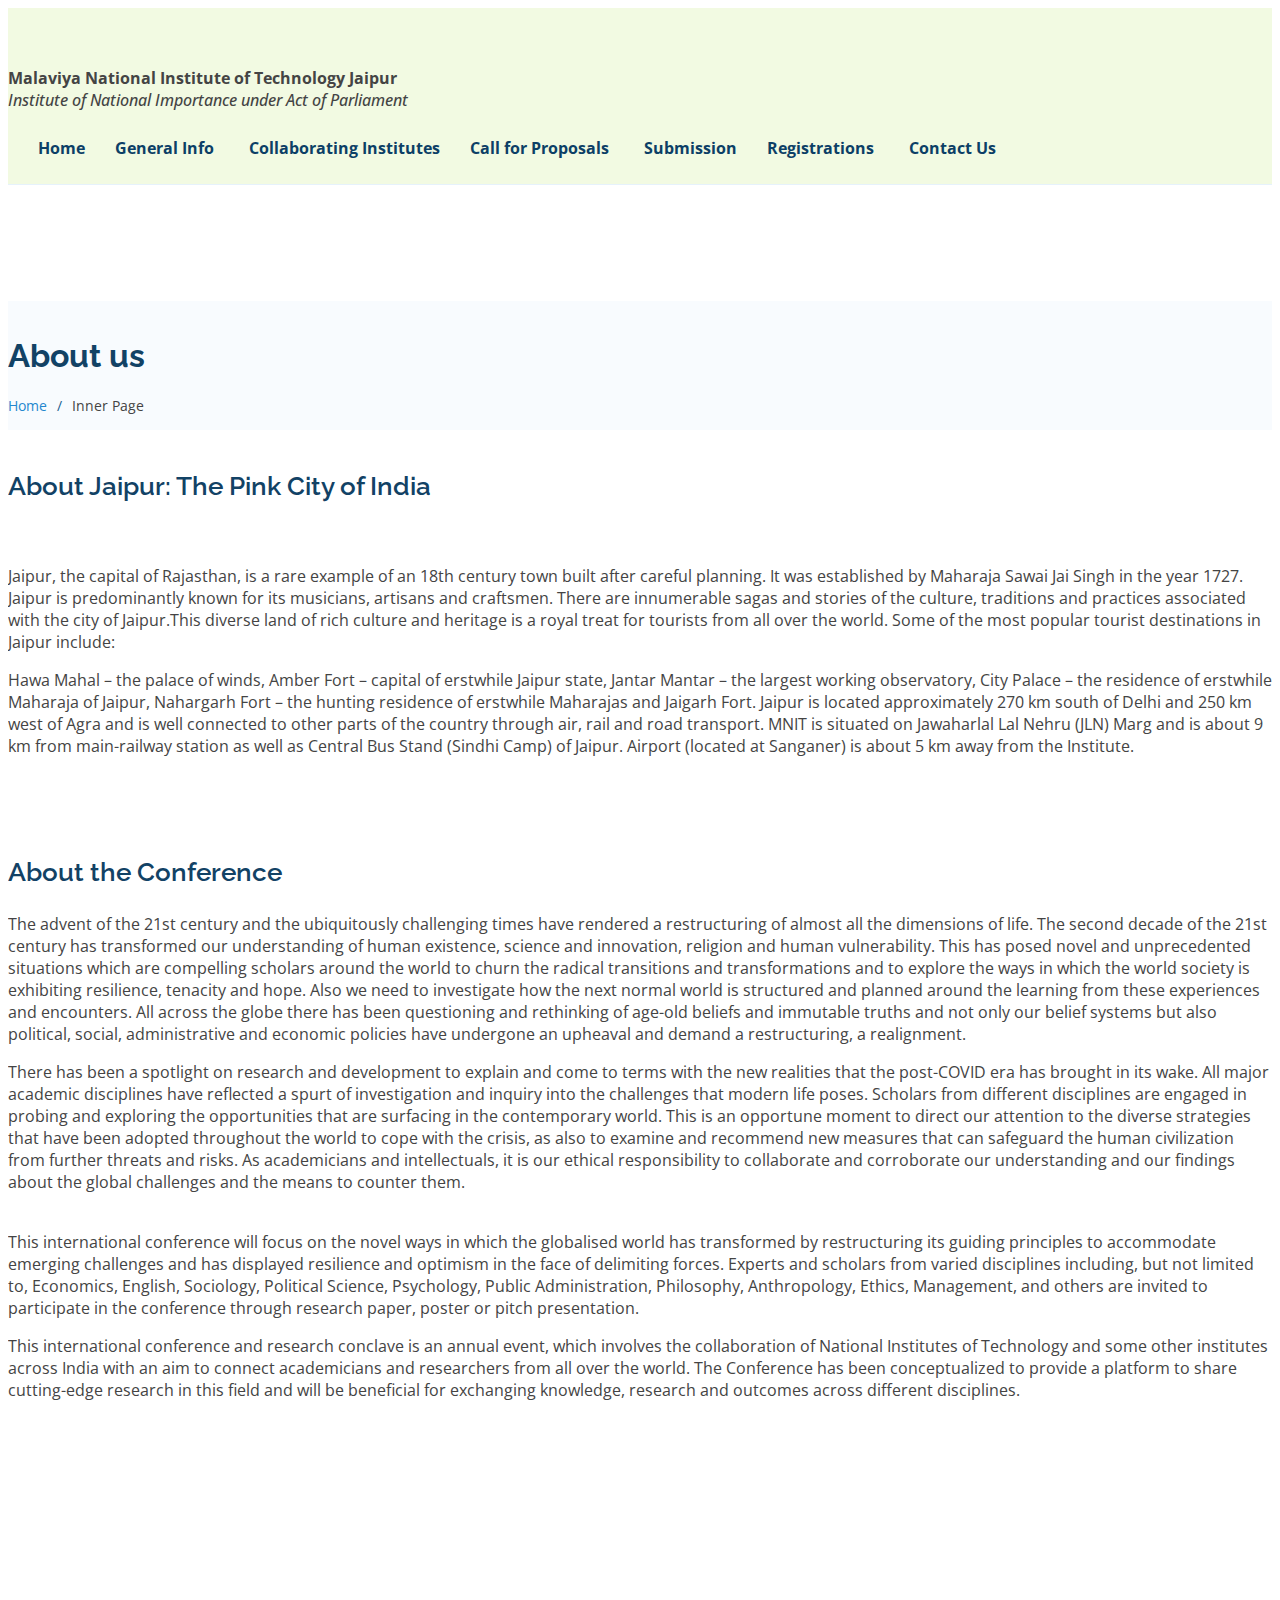
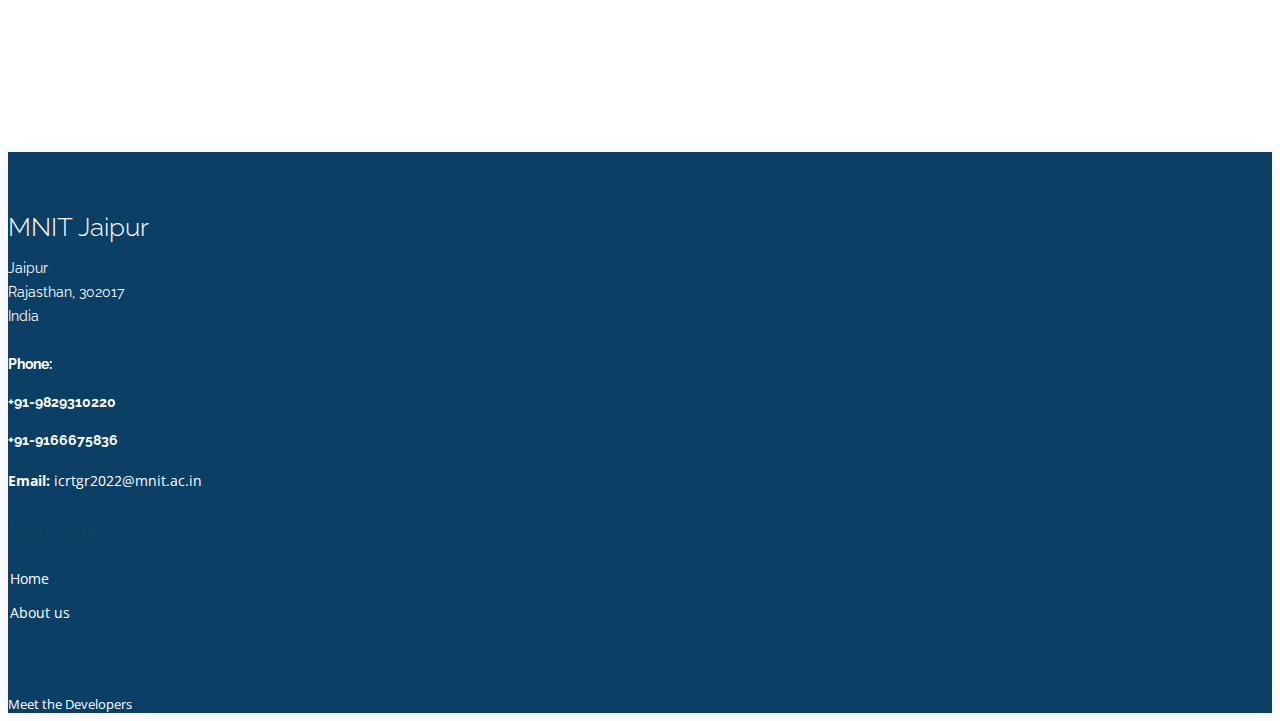
==== commit 14c20807: "Update about.html" ====
--- a/about.html
+++ b/about.html
@@ -244,10 +244,7 @@
             </p>
             <div class="row">
 
-            <div class="col-lg-6 video-box align-self-baseline" data-aos="fade-right" data-aos-delay="100">
-<!--             <img src="assets/img/prabha_bhawan.JPG" class="img-fluid" alt=""> -->
-            <a href="https://youtu.be/AIr5WEriAc0" class="glightbox play-btn mb-4" data-vbtype="video"
-              data-autoplay="true"></a>
+            <iframe width="560" height="315" src="https://www.youtube.com/embed/AIr5WEriAc0" title="YouTube video player" frameborder="0" allow="accelerometer; autoplay; clipboard-write; encrypted-media; gyroscope; picture-in-picture" allowfullscreen></iframe>
           </div>
           </div>
         </div>
